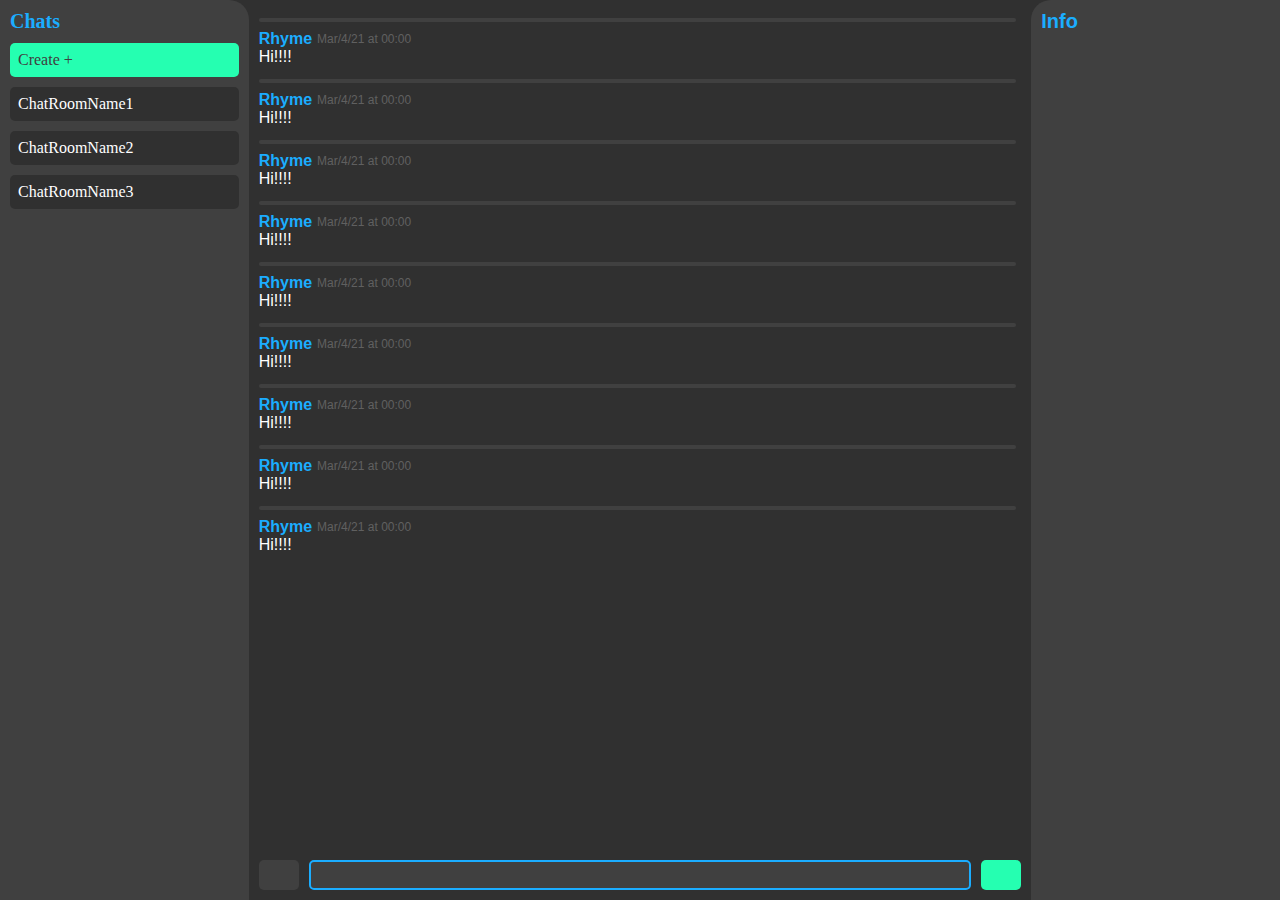
==== chatUI/index.html @ acca02fc "Made Chat UI with minor server changes" ====
<!DOCTYPE html>
<html lang="en">
<head>
    <meta charset="UTF-8">
    <meta http-equiv="X-UA-Compatible" content="IE=edge">
    <meta name="viewport" content="width=device-width, initial-scale=1.0">
    
    <title>RhymeChat2</title>
    <link rel="stylesheet" href="style.css">
    <script defer src="main.js"></script>
</head>
<body>
    <div id="app">
        <div id="leftPanel">
            <div class="sectionTitle">Chats</div>
            <div class="CreateChatRoom">Create +</div>
            <div id="allChatRooms">
                <div class="chatRoomItem">ChatRoomName1</div>
                <div class="chatRoomItem">ChatRoomName2</div>
                <div class="chatRoomItem">ChatRoomName3</div>
            </div>
        </div>

        <div id="mainArea">
            <div id="allTextItems">
                <div class="textItem">
                    <hr>
                    <div class="textItemNameNDate"><div class="textItemUsername">Rhyme</div><div class="textItemTime">Mar/4/21 at 00:00</div></div>
                    <div class="textItemBody">Hi!!!!</div>
                </div>
                <div class="textItem">
                    <hr>
                    <div class="textItemNameNDate"><div class="textItemUsername">Rhyme</div><div class="textItemTime">Mar/4/21 at 00:00</div></div>
                    <div class="textItemBody">Hi!!!!</div>
                </div>
                <div class="textItem">
                    <hr>
                    <div class="textItemNameNDate"><div class="textItemUsername">Rhyme</div><div class="textItemTime">Mar/4/21 at 00:00</div></div>
                    <div class="textItemBody">Hi!!!!</div>
                </div>
                <div class="textItem">
                    <hr>
                    <div class="textItemNameNDate"><div class="textItemUsername">Rhyme</div><div class="textItemTime">Mar/4/21 at 00:00</div></div>
                    <div class="textItemBody">Hi!!!!</div>
                </div>
                <div class="textItem">
                    <hr>
                    <div class="textItemNameNDate"><div class="textItemUsername">Rhyme</div><div class="textItemTime">Mar/4/21 at 00:00</div></div>
                    <div class="textItemBody">Hi!!!!</div>
                </div>
                <div class="textItem">
                    <hr>
                    <div class="textItemNameNDate"><div class="textItemUsername">Rhyme</div><div class="textItemTime">Mar/4/21 at 00:00</div></div>
                    <div class="textItemBody">Hi!!!!</div>
                </div>
                <div class="textItem">
                    <hr>
                    <div class="textItemNameNDate"><div class="textItemUsername">Rhyme</div><div class="textItemTime">Mar/4/21 at 00:00</div></div>
                    <div class="textItemBody">Hi!!!!</div>
                </div>
                <div class="textItem">
                    <hr>
                    <div class="textItemNameNDate"><div class="textItemUsername">Rhyme</div><div class="textItemTime">Mar/4/21 at 00:00</div></div>
                    <div class="textItemBody">Hi!!!!</div>
                </div>
                <div class="textItem">
                    <hr>
                    <div class="textItemNameNDate"><div class="textItemUsername">Rhyme</div><div class="textItemTime">Mar/4/21 at 00:00</div></div>
                    <div class="textItemBody">Hi!!!!</div>
                </div>
            </div>
            <div id="bottomPanel">
                <div id="refreshButton"></div>
                <input id="textField">
                <div id="sendButton"></div>
            </div>
        </div>

        <div id="rightPanel">
            <div class="sectionTitle">Info</div>
        </div>
    </div>
</body>
</html>
---- chatUI/style.css ----
body{margin: 0;height: 100%;}
html{height: 100%;}

/* Body */
#app{
    height: 100%;
    background: #303030;
    display: flex;
    flex-direction: row;
    color: white;
    font-family: "Roboto", Arial, Helvetica, sans-serif;
}

/* Global */
.sectionTitle{
    color: #1BADFF;
    font-weight: bold;
    font-size: 20px;
}
#app ::-webkit-scrollbar{
    background: #404040;
    border-radius: 10px;
    width: 10px;
}
#app ::-webkit-scrollbar-thumb{
    background: #606060;
    border-radius: 10px;
}

/* leftPanel */
#leftPanel{
    background: #404040;
    width: 30%;
    max-width: 250px;
    padding: 10px;
    border-top-right-radius: 20px;
    font-family: "Montserrat";
    overflow-y: auto;
}
.chatRoomItem{
    background: #303030;
    padding: 8px;
    margin: 10px 0;
    border-radius: 5px;
    color: white;
}.chatRoomItem .active{
    background: #1BADFF;
    color: #404040;
}
.CreateChatRoom{
    background: #25FFB1;
    padding: 8px;
    margin: 10px 0;
    border-radius: 5px;
    color: #404040;
}

/* mainArea */
#mainArea{
    width: 100%;
    padding: 10px;
    display: flex;
    flex-direction: column;
}
#mainArea hr{
    border-style: solid;
    border-color: #404040;
    border-width: 2px;
    border-radius: 5px;
    margin-right: 5px;
}
#allTextItems{
    overflow-y: auto;
}
.textItem{
    padding-bottom: 5px;
}
.textItemNameNDate{
    display: flex;
    align-items: center;
}
.textItemUsername{
    color: #1BADFF;
    margin-right: 5px;
    font-weight: bold;
}
.textItemTime{
    color: #606060;
    font-size: 12px;
}

/* bottomPanel */
#bottomPanel{
    display: flex;
    flex-direction: row;
    margin-top: auto;
    padding-top: 10px;
}
#refreshButton{
    background: #404040;
    min-width: 40px;max-width: 40px;
    height: 30px;
    border-radius: 5px;
    margin-right: 10px;
}
#textField{
    background: #404040;
    color: white;
    width: 100%;
    border: 1;
    border-radius: 5px;
    border-style: solid;
    border-color: #1BADFF;
}
#sendButton{
    background: #25FFB1;
    min-width: 40px;max-width: 40px;
    height: 30px;
    border-radius: 5px;
    margin-left: 10px;
}


/* rightPanel */
#rightPanel{
    background: #404040;
    width: 30%;
    max-width: 250px;
    padding: 10px;
    border-top-left-radius: 20px;
    overflow-y: auto;
}
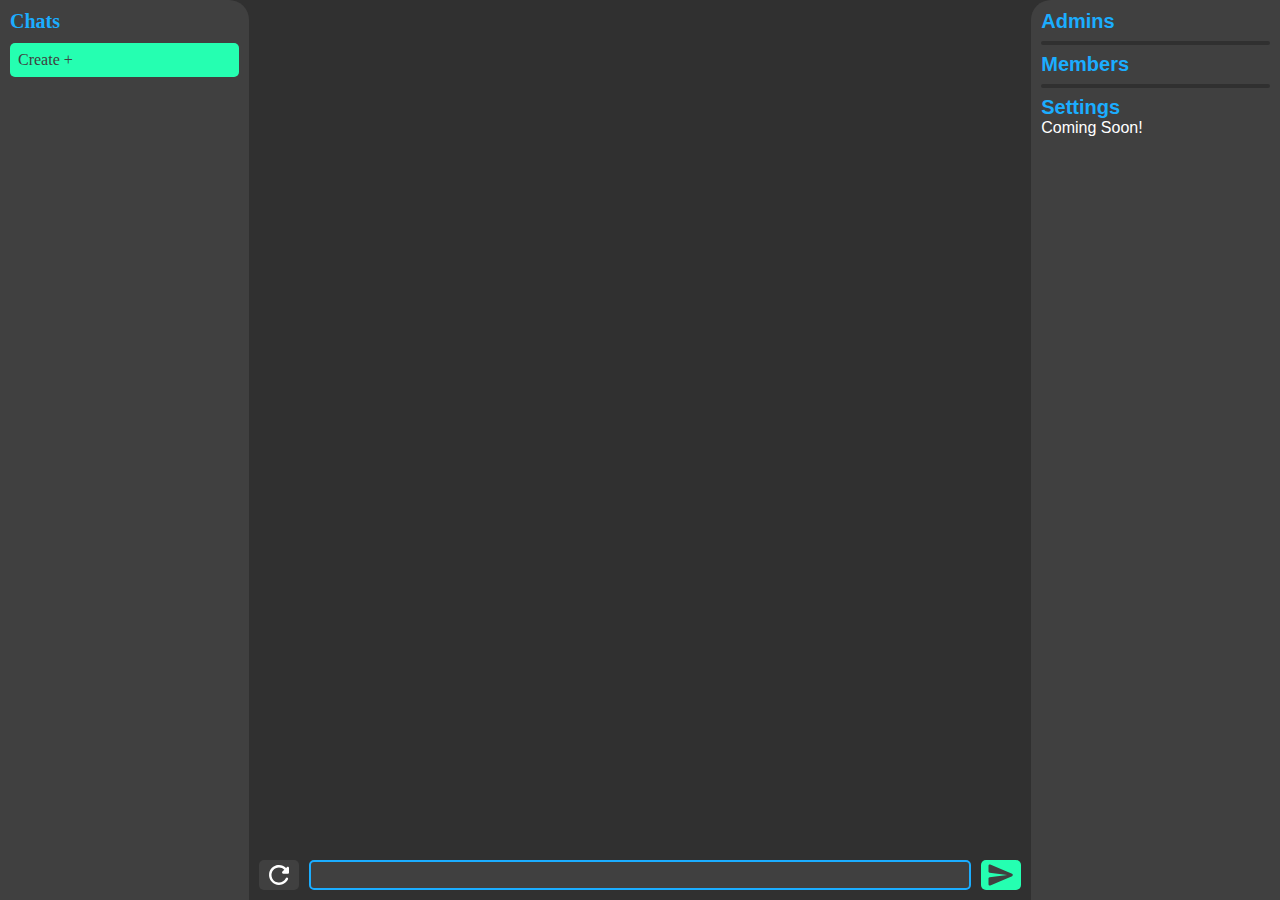
==== commit 95c8b4b6: "Added populating system to the UI" ====
--- a/chatUI/index.html
+++ b/chatUI/index.html
@@ -14,70 +14,27 @@
         <div id="leftPanel">
             <div class="sectionTitle">Chats</div>
             <div class="CreateChatRoom">Create +</div>
-            <div id="allChatRooms">
-                <div class="chatRoomItem">ChatRoomName1</div>
-                <div class="chatRoomItem">ChatRoomName2</div>
-                <div class="chatRoomItem">ChatRoomName3</div>
-            </div>
+            <div id="allChatRooms"></div>
         </div>
 
         <div id="mainArea">
-            <div id="allTextItems">
-                <div class="textItem">
-                    <hr>
-                    <div class="textItemNameNDate"><div class="textItemUsername">Rhyme</div><div class="textItemTime">Mar/4/21 at 00:00</div></div>
-                    <div class="textItemBody">Hi!!!!</div>
-                </div>
-                <div class="textItem">
-                    <hr>
-                    <div class="textItemNameNDate"><div class="textItemUsername">Rhyme</div><div class="textItemTime">Mar/4/21 at 00:00</div></div>
-                    <div class="textItemBody">Hi!!!!</div>
-                </div>
-                <div class="textItem">
-                    <hr>
-                    <div class="textItemNameNDate"><div class="textItemUsername">Rhyme</div><div class="textItemTime">Mar/4/21 at 00:00</div></div>
-                    <div class="textItemBody">Hi!!!!</div>
-                </div>
-                <div class="textItem">
-                    <hr>
-                    <div class="textItemNameNDate"><div class="textItemUsername">Rhyme</div><div class="textItemTime">Mar/4/21 at 00:00</div></div>
-                    <div class="textItemBody">Hi!!!!</div>
-                </div>
-                <div class="textItem">
-                    <hr>
-                    <div class="textItemNameNDate"><div class="textItemUsername">Rhyme</div><div class="textItemTime">Mar/4/21 at 00:00</div></div>
-                    <div class="textItemBody">Hi!!!!</div>
-                </div>
-                <div class="textItem">
-                    <hr>
-                    <div class="textItemNameNDate"><div class="textItemUsername">Rhyme</div><div class="textItemTime">Mar/4/21 at 00:00</div></div>
-                    <div class="textItemBody">Hi!!!!</div>
-                </div>
-                <div class="textItem">
-                    <hr>
-                    <div class="textItemNameNDate"><div class="textItemUsername">Rhyme</div><div class="textItemTime">Mar/4/21 at 00:00</div></div>
-                    <div class="textItemBody">Hi!!!!</div>
-                </div>
-                <div class="textItem">
-                    <hr>
-                    <div class="textItemNameNDate"><div class="textItemUsername">Rhyme</div><div class="textItemTime">Mar/4/21 at 00:00</div></div>
-                    <div class="textItemBody">Hi!!!!</div>
-                </div>
-                <div class="textItem">
-                    <hr>
-                    <div class="textItemNameNDate"><div class="textItemUsername">Rhyme</div><div class="textItemTime">Mar/4/21 at 00:00</div></div>
-                    <div class="textItemBody">Hi!!!!</div>
-                </div>
-            </div>
+            <div id="allTextItems"></div>
             <div id="bottomPanel">
-                <div id="refreshButton"></div>
+                <div id="refreshButton"><svg xmlns="http://www.w3.org/2000/svg" height="24px" viewBox="0 0 24 24" width="24px" fill="#000000"><path d="M0 0h24v24H0V0z" fill="none"/><path d="M17.65 6.35c-1.63-1.63-3.94-2.57-6.48-2.31-3.67.37-6.69 3.35-7.1 7.02C3.52 15.91 7.27 20 12 20c3.19 0 5.93-1.87 7.21-4.56.32-.67-.16-1.44-.9-1.44-.37 0-.72.2-.88.53-1.13 2.43-3.84 3.97-6.8 3.31-2.22-.49-4.01-2.3-4.48-4.52C5.31 9.44 8.26 6 12 6c1.66 0 3.14.69 4.22 1.78l-1.51 1.51c-.63.63-.19 1.71.7 1.71H19c.55 0 1-.45 1-1V6.41c0-.89-1.08-1.34-1.71-.71l-.64.65z"/></svg></div>
                 <input id="textField">
-                <div id="sendButton"></div>
+                <div id="sendButton"><svg xmlns="http://www.w3.org/2000/svg" height="24px" viewBox="0 0 24 24" width="24px" fill="#000000"><path d="M0 0h24v24H0V0z" fill="none"/><path d="M3.4 20.4l17.45-7.48c.81-.35.81-1.49 0-1.84L3.4 3.6c-.66-.29-1.39.2-1.39.91L2 9.12c0 .5.37.93.87.99L17 12 2.87 13.88c-.5.07-.87.5-.87 1l.01 4.61c0 .71.73 1.2 1.39.91z"/></svg></div>
             </div>
         </div>
 
         <div id="rightPanel">
-            <div class="sectionTitle">Info</div>
+            <div class="sectionTitle">Admins</div>
+            <div id="rightPanelAdmins"></div>
+            <hr>
+            <div class="sectionTitle">Members</div>
+            <div id="rightPanelMembers"></div>
+            <hr>
+            <div class="sectionTitle">Settings</div>
+            Coming Soon!
         </div>
     </div>
 </body>
--- a/chatUI/style.css
+++ b/chatUI/style.css
@@ -26,6 +26,12 @@
     background: #606060;
     border-radius: 10px;
 }
+hr{
+    border-style: solid;
+    border-color: #404040;
+    border-width: 2px;
+    border-radius: 5px;
+}
 
 /* leftPanel */
 #leftPanel{
@@ -43,17 +49,22 @@
     margin: 10px 0;
     border-radius: 5px;
     color: white;
+    cursor: pointer;
+    transition: 150ms;
+    overflow: hidden;
 }.chatRoomItem .active{
     background: #1BADFF;
     color: #404040;
-}
+}.chatRoomItem:hover{filter: brightness(0.8);transition: 200ms;}
 .CreateChatRoom{
     background: #25FFB1;
+    color: #404040;
     padding: 8px;
     margin: 10px 0;
     border-radius: 5px;
-    color: #404040;
-}
+    cursor: pointer;
+    transition: 150ms;
+}.CreateChatRoom:hover{filter: brightness(0.8);transition: 200ms;}
 
 /* mainArea */
 #mainArea{
@@ -63,10 +74,6 @@
     flex-direction: column;
 }
 #mainArea hr{
-    border-style: solid;
-    border-color: #404040;
-    border-width: 2px;
-    border-radius: 5px;
     margin-right: 5px;
 }
 #allTextItems{
@@ -102,7 +109,8 @@
     height: 30px;
     border-radius: 5px;
     margin-right: 10px;
-}
+    transition: 200ms;
+}#refreshButton:hover{filter: brightness(0.8);transition: 200ms;}#refreshButton svg{width: 100%;height: 100%;fill: white;}
 #textField{
     background: #404040;
     color: white;
@@ -118,8 +126,8 @@
     height: 30px;
     border-radius: 5px;
     margin-left: 10px;
-}
-
+    transition: 200ms;
+}#sendButton:hover{filter: brightness(0.8);transition: 200ms;}#sendButton svg{width: 100%;height: 100%;fill: #404040;}
 
 /* rightPanel */
 #rightPanel{
@@ -129,4 +137,54 @@
     padding: 10px;
     border-top-left-radius: 20px;
     overflow-y: auto;
+}#rightPanel hr{
+    border-color: #303030;
+}
+.rightPanelUserItem{
+    background: #303030;
+    height: 30px;
+    padding: 5px;
+    margin: 10px 0;
+    border-radius: 5px;
+    margin-top: 10px;
+    color: white;
+    cursor: pointer;
+    display: flex;
+    align-items: center;
+    position: relative;
+    padding-right: 5px;
+    transition: 150ms;
+}.rightPanelUserItem:hover{filter: brightness(0.8);transition: 200ms;}
+.rightPanelUserItemName{
+    overflow: hidden;
+}
+.removeAdminButton{
+    display: block;
+    background: #FB1E46;
+    margin-left: 10px;
+    height: 30px;
+    width: 40px;
+    border-radius: 5px;
+    /* margin-left: auto; */
+    position: absolute;
+    right: 5px;
+}.removeAdminButton svg{
+    fill: white;
+    height: 100%;
+    width: 100%;
+}
+.makeAdminButton{
+    display: block;
+    background: #25FFB1;
+    margin-left: 10px;
+    height: 30px;
+    width: 40px;
+    border-radius: 5px;
+    /* margin-left: auto; */
+    position: absolute;
+    right: 5px;
+}.makeAdminButton svg{
+    fill: #303030;
+    height: 100%;
+    width: 100%;
 }